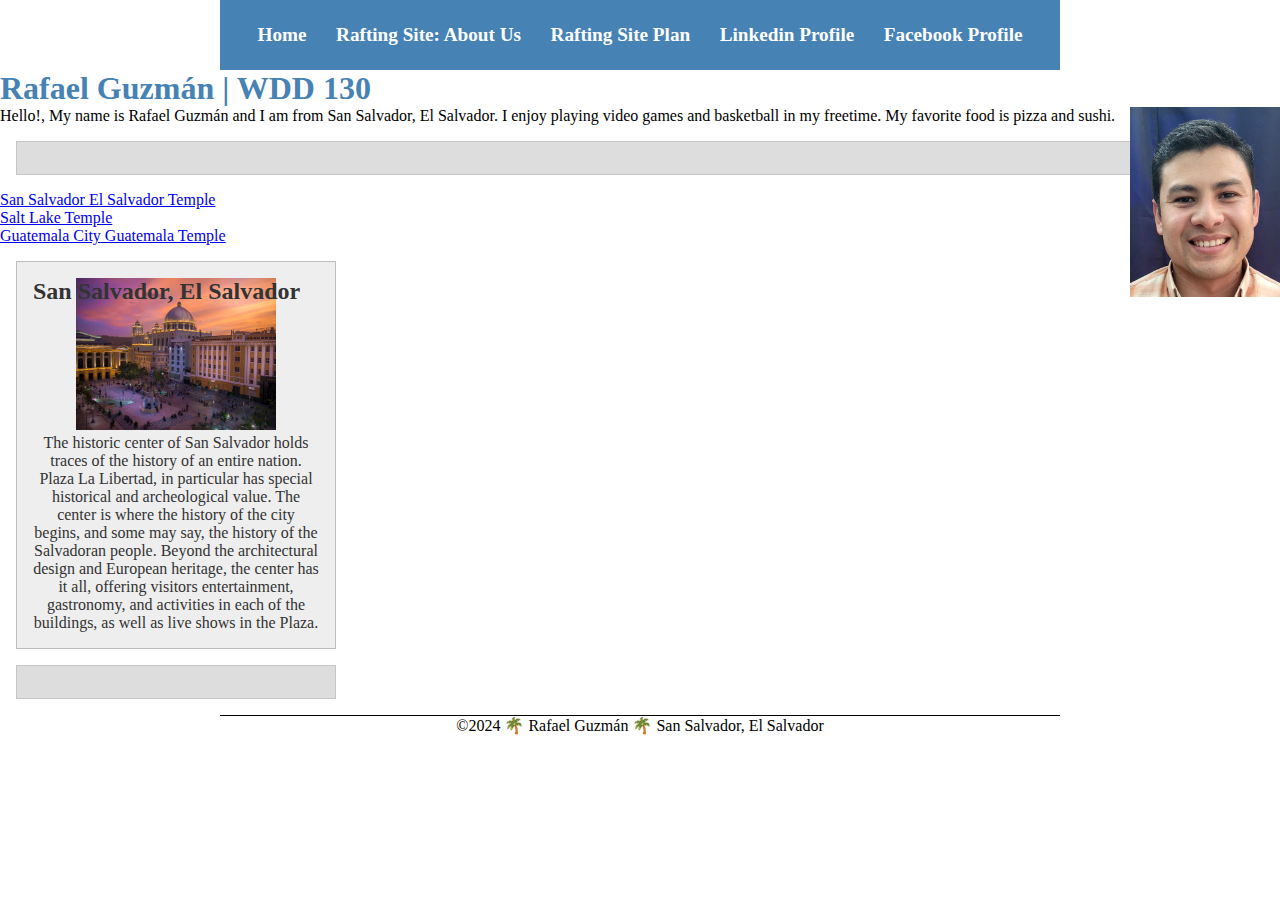
==== index.html @ 3ffc07cd "1" ====
<!DOCTYPE html>
<html lang="en-US">
    <head>
        
        <meta charset="utf-8">
        <meta name="viewport" content="width=device-width, initial-scale=1.0">
        <title>Rafael Guzmán | WDD 130</title>
        <meta name="description" content="Hello, my name is Rafael Angel Guzmán and I´m coursing WDD 130: Web Fundamentals. The purpose of this page is to practice all what I´m learning in the course.">
        <meta name="author" content="Rafael Guzmán">
        <link rel="stylesheet" href="styles/styles.css">
    </head>
    <body>
        <header>
            <nav>
                <a href="#">Home</a>
                <a href="wwr/about.html">Rafting Site: About Us</a>
                <a href="wwr/site-plan-rafting.html">Rafting Site Plan</a>
                <a href="https://linkedin.com">Linkedin Profile</a>
                <a href="https://www.facebook.com/rafaguzman89/">Facebook Profile</a>

            </nav>
        </header>
        <div class="grid">
        <main>
            <h1>Rafael Guzmán | WDD 130</h1>
            <img src="images/Profile.jpg" alt="Hello, my name is Rafael Guzmán" width="200">
            <p>Hello!, My name is Rafael Guzmán and I am from San Salvador, El Salvador. I enjoy playing video games and basketball in my freetime. My favorite food is pizza and sushi.</p>
            <ul class="box"></ul>
            <ul>
                <li><a href="https://www.churchofjesuschrist.org/temples/details/san-salvador-el-salvador-temple?lang=eng" target="_blank">San Salvador El Salvador Temple</a></li>
                <li><a href="https://www.churchofjesuschrist.org/temples/details/salt-lake-temple?lang=eng" target="_blank">Salt Lake Temple</a></li>
                <li><a href="https://www.churchofjesuschrist.org/temples/details/guatemala-city-guatemala-temple?lang=eng" target="_blank">Guatemala City Guatemala Temple</a></li>
                
            </ul>
        </main>
        <aside>
            <h2>San Salvador, El Salvador</h2>
            <img src="images/San-Salvador-El Salvador.jpg" alt="Centro Historico de San Salvador, El Salvador">
            <p>The historic center of San Salvador holds traces of the history of an entire nation. Plaza La Libertad, in particular has special historical and archeological value. The center is where the history of the city begins, and some may say, the history of the  Salvadoran people. Beyond the architectural design and European heritage, the center has it all, offering visitors entertainment, gastronomy, and activities in each of the buildings, as well as live shows in the Plaza.</p>
        </aside>
        <aside class="box"></aside>
            <footer>
            <p>©2024 🌴 Rafael Guzmán 🌴 San Salvador, El Salvador</p>
        </footer>
    </body><!--25.01.2024-->
</html>
---- styles/styles.css ----
* {
    margin: 0;
    padding: 0;
    box-sizing: border-box;
}



aside {
    width: 20rem;
    margin: 1rem;
    border: 1px solid rgba(0, 0, 0, 0.2); /* 1 */
    padding: 1rem;
    background-color: #eee;
    color: #333;
    text-align: center;
}

aside img {
    width: 200px;
    height: auto;
}

nav {
    color: red;
    padding: 10px;
}

nav a {
    color: #fff;
    padding: 0.5rem;
    display: block;
    text-decoration: none;
    font-size: 1.2rem;
    font-weight: 700;
}

h1 {
    color: steelblue;
}


main img {
    width: 150px;
    height: auto;
}

p {padding: 0;}

footer {
    margin-top: 15px;
    border-top: 1px solid #000;
    text-align: center;
}

/*Class Selectors*/

.box {
    margin: 1rem;
    border: 1px solid rgba(0,0,0,.1);
    padding: 1rem;
    background-color: #ddd;
    color: #000;
}

aside {
    width: 20em;
    text-align: center;
}

main img {
    float: right;
}

aside {
    position: relative;
}

aside h2 {
    position: absolute;
}

header, footer {
    max-width: 840px;
    margin: 0 auto;
}

nav {
    background-color: steelblue;
    padding: 1rem;
    display: flex;
    justify-content: space-evenly;
    align-items: center;
}
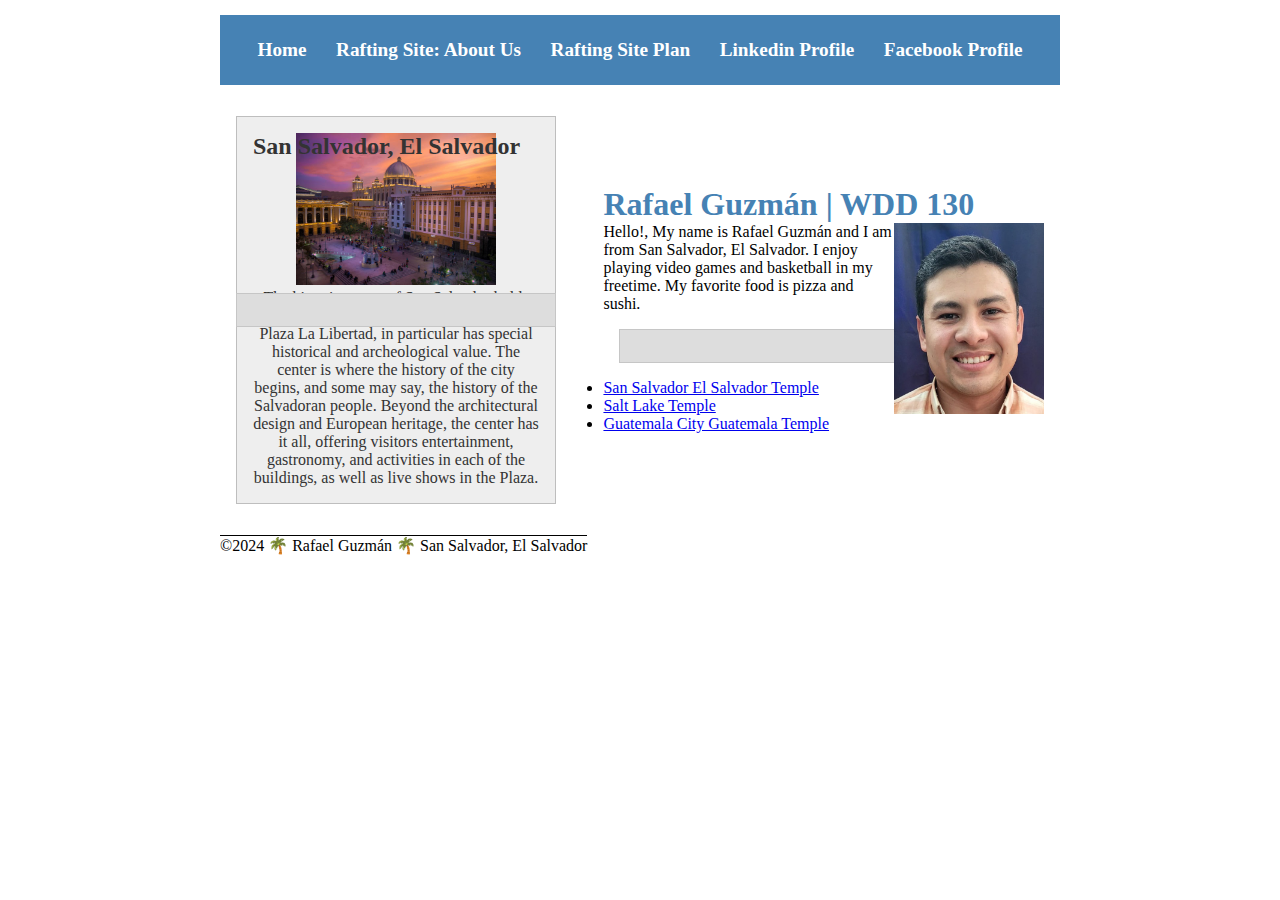
==== commit 3a99f93f: "1" ====
--- a/index.html
+++ b/index.html
@@ -39,7 +39,8 @@
             <p>The historic center of San Salvador holds traces of the history of an entire nation. Plaza La Libertad, in particular has special historical and archeological value. The center is where the history of the city begins, and some may say, the history of the  Salvadoran people. Beyond the architectural design and European heritage, the center has it all, offering visitors entertainment, gastronomy, and activities in each of the buildings, as well as live shows in the Plaza.</p>
         </aside>
         <aside class="box"></aside>
-            <footer>
+        </grid>
+        <footer>
             <p>©2024 🌴 Rafael Guzmán 🌴 San Salvador, El Salvador</p>
         </footer>
     </body><!--25.01.2024-->
--- a/styles/styles.css
+++ b/styles/styles.css
@@ -66,6 +66,9 @@
 aside {
     width: 20em;
     text-align: center;
+    position: relative;
+    grid-column: 1/2;
+    grid-row: 1/2;
 }
 
 main img {
@@ -80,9 +83,11 @@
     position: absolute;
 }
 
-header, footer {
+header, footer, .grid {
+    margin: 0 auto;
     max-width: 840px;
-    margin: 0 auto;
+    margin-top: 15px;
+
 }
 
 nav {
@@ -91,4 +96,14 @@
     display: flex;
     justify-content: space-evenly;
     align-items: center;
+}
+
+.grid {
+    display: grid;
+    align-items: center;
+}
+
+main {
+    grid-column: 2/3;
+    margin: 1rem;
 }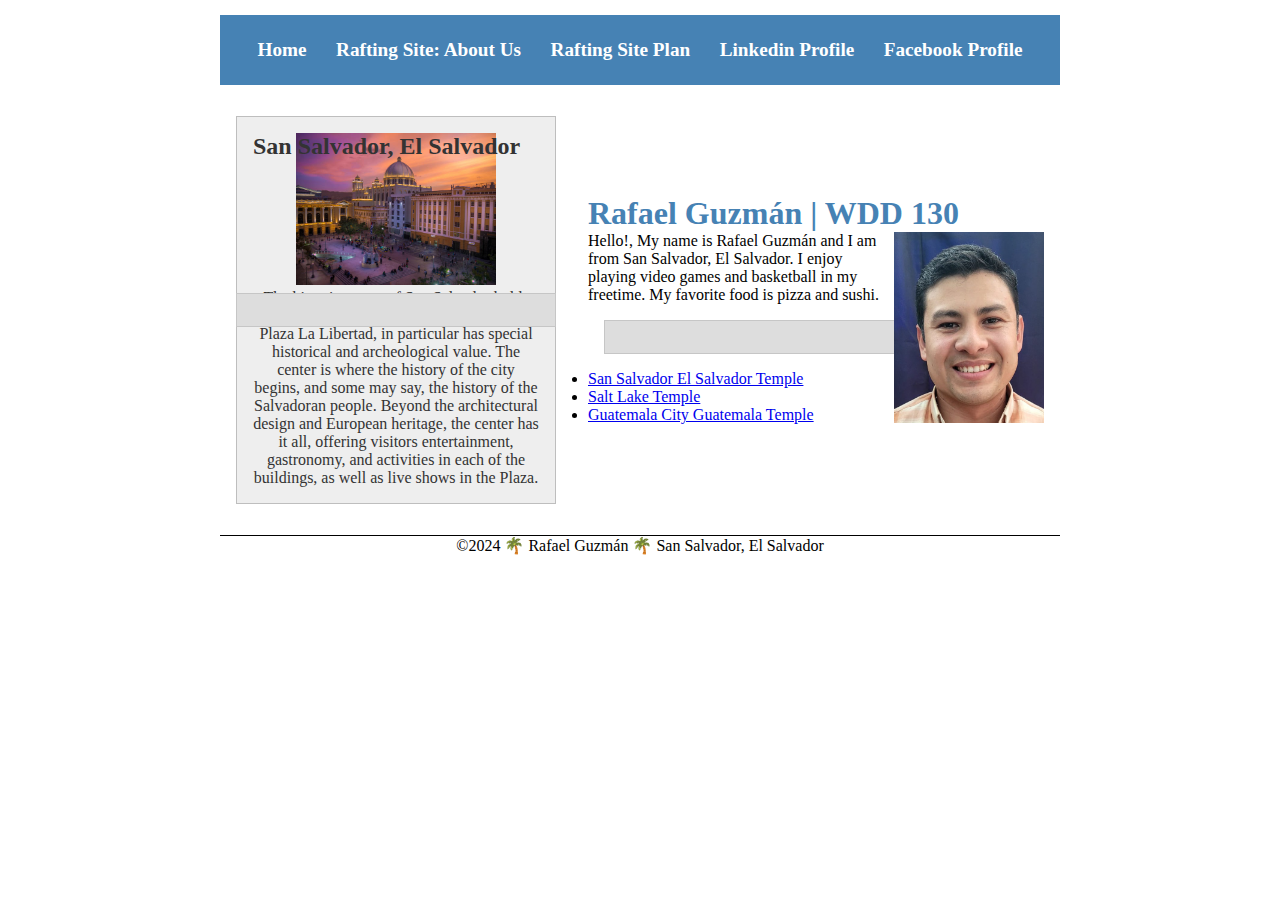
==== commit 057b1fbf: "1" ====
--- a/index.html
+++ b/index.html
@@ -21,25 +21,25 @@
             </nav>
         </header>
         <div class="grid">
-        <main>
-            <h1>Rafael Guzmán | WDD 130</h1>
-            <img src="images/Profile.jpg" alt="Hello, my name is Rafael Guzmán" width="200">
-            <p>Hello!, My name is Rafael Guzmán and I am from San Salvador, El Salvador. I enjoy playing video games and basketball in my freetime. My favorite food is pizza and sushi.</p>
-            <ul class="box"></ul>
-            <ul>
-                <li><a href="https://www.churchofjesuschrist.org/temples/details/san-salvador-el-salvador-temple?lang=eng" target="_blank">San Salvador El Salvador Temple</a></li>
-                <li><a href="https://www.churchofjesuschrist.org/temples/details/salt-lake-temple?lang=eng" target="_blank">Salt Lake Temple</a></li>
-                <li><a href="https://www.churchofjesuschrist.org/temples/details/guatemala-city-guatemala-temple?lang=eng" target="_blank">Guatemala City Guatemala Temple</a></li>
+            <main>
+                <h1>Rafael Guzmán | WDD 130</h1>
+                <img src="images/Profile.jpg" alt="Hello, my name is Rafael Guzmán" width="200">
+                <p>Hello!, My name is Rafael Guzmán and I am from San Salvador, El Salvador. I enjoy playing video games and basketball in my freetime. My favorite food is pizza and sushi.</p>
+                <ul class="box"></ul>
+                <ul>
+                    <li><a href="https://www.churchofjesuschrist.org/temples/details/san-salvador-el-salvador-temple?lang=eng" target="_blank">San Salvador El Salvador Temple</a></li>
+                    <li><a href="https://www.churchofjesuschrist.org/temples/details/salt-lake-temple?lang=eng" target="_blank">Salt Lake Temple</a></li>
+                    <li><a href="https://www.churchofjesuschrist.org/temples/details/guatemala-city-guatemala-temple?lang=eng" target="_blank">Guatemala City Guatemala Temple</a></li>
                 
-            </ul>
-        </main>
-        <aside>
-            <h2>San Salvador, El Salvador</h2>
-            <img src="images/San-Salvador-El Salvador.jpg" alt="Centro Historico de San Salvador, El Salvador">
-            <p>The historic center of San Salvador holds traces of the history of an entire nation. Plaza La Libertad, in particular has special historical and archeological value. The center is where the history of the city begins, and some may say, the history of the  Salvadoran people. Beyond the architectural design and European heritage, the center has it all, offering visitors entertainment, gastronomy, and activities in each of the buildings, as well as live shows in the Plaza.</p>
-        </aside>
-        <aside class="box"></aside>
-        </grid>
+                </ul>
+            </main>
+            <aside>
+                <h2>San Salvador, El Salvador</h2>
+                <img src="images/San-Salvador-El Salvador.jpg" alt="Centro Historico de San Salvador, El Salvador">
+                <p>The historic center of San Salvador holds traces of the history of an entire nation. Plaza La Libertad, in particular has special historical and archeological value. The center is where the history of the city begins, and some may say, the history of the  Salvadoran people. Beyond the architectural design and European heritage, the center has it all, offering visitors entertainment, gastronomy, and activities in each of the buildings, as well as live shows in the Plaza.</p>
+            </aside>
+            <aside class="box"></aside>
+        </div>
         <footer>
             <p>©2024 🌴 Rafael Guzmán 🌴 San Salvador, El Salvador</p>
         </footer>
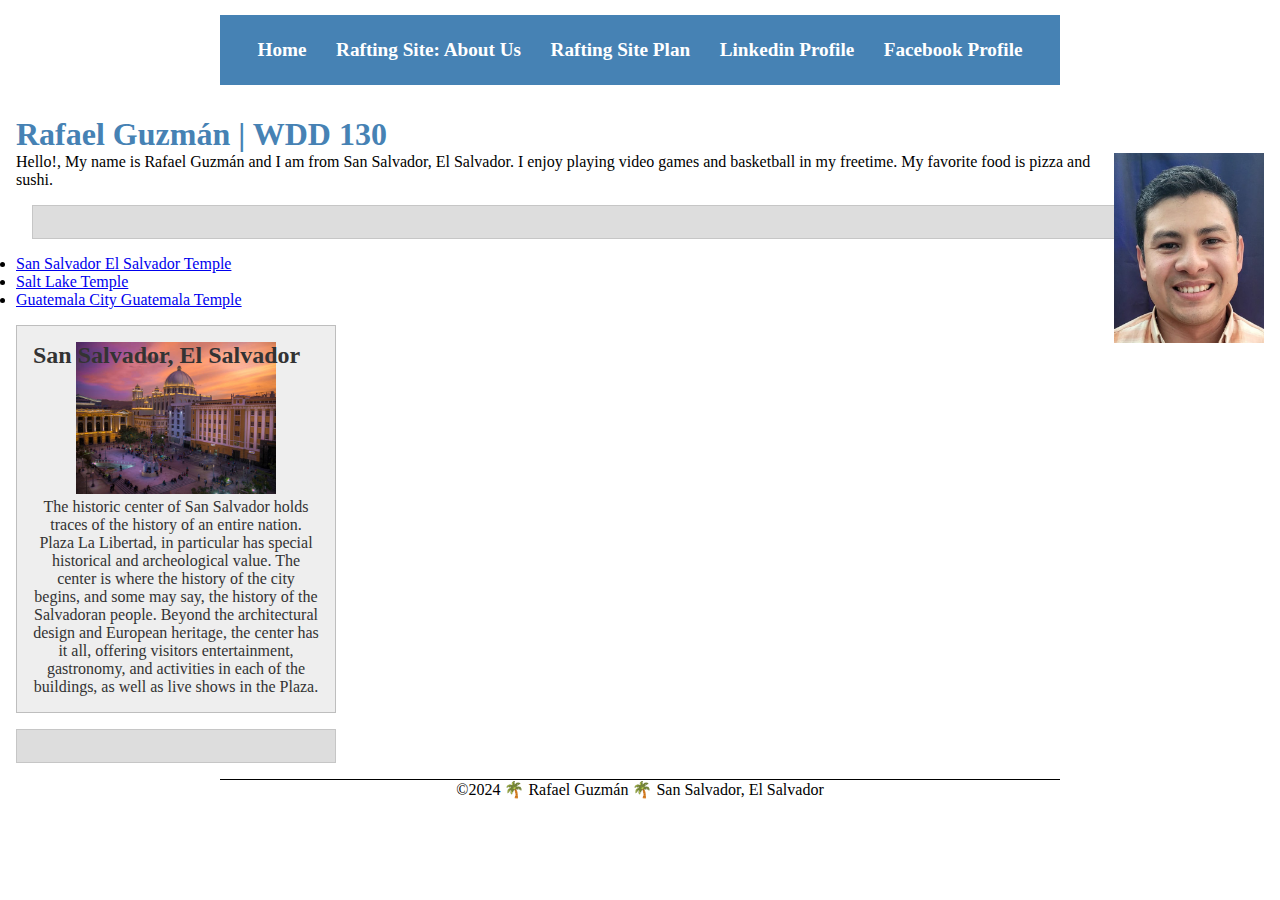
==== commit c0c88b23: "1" ====
--- a/index.html
+++ b/index.html
@@ -20,7 +20,7 @@
 
             </nav>
         </header>
-        <div class="grid">
+        <div class="grid"></div>
             <main>
                 <h1>Rafael Guzmán | WDD 130</h1>
                 <img src="images/Profile.jpg" alt="Hello, my name is Rafael Guzmán" width="200">
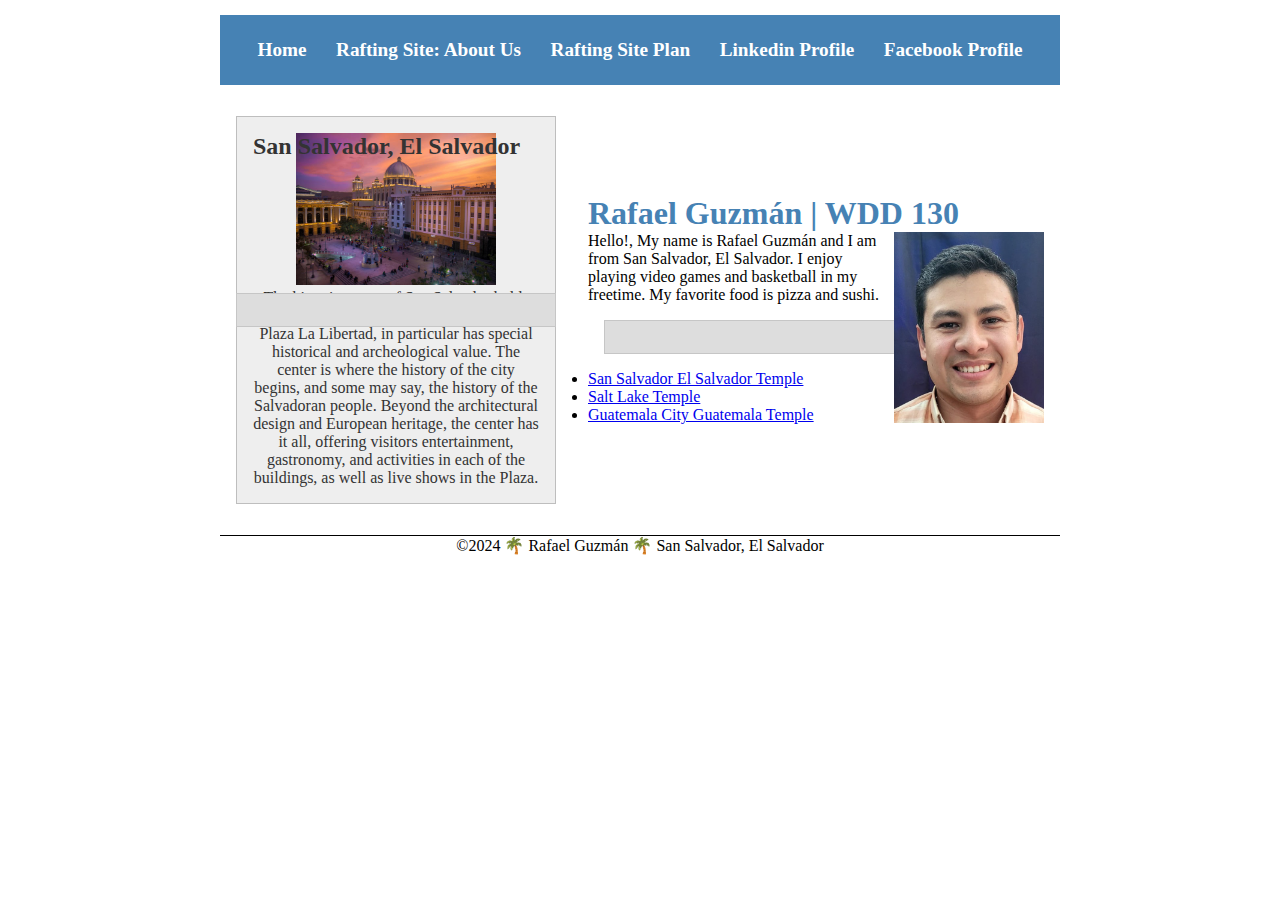
==== commit 4f2d8b7c: "1" ====
--- a/index.html
+++ b/index.html
@@ -20,7 +20,7 @@
 
             </nav>
         </header>
-        <div class="grid"></div>
+        <div class="grid">
             <main>
                 <h1>Rafael Guzmán | WDD 130</h1>
                 <img src="images/Profile.jpg" alt="Hello, my name is Rafael Guzmán" width="200">
